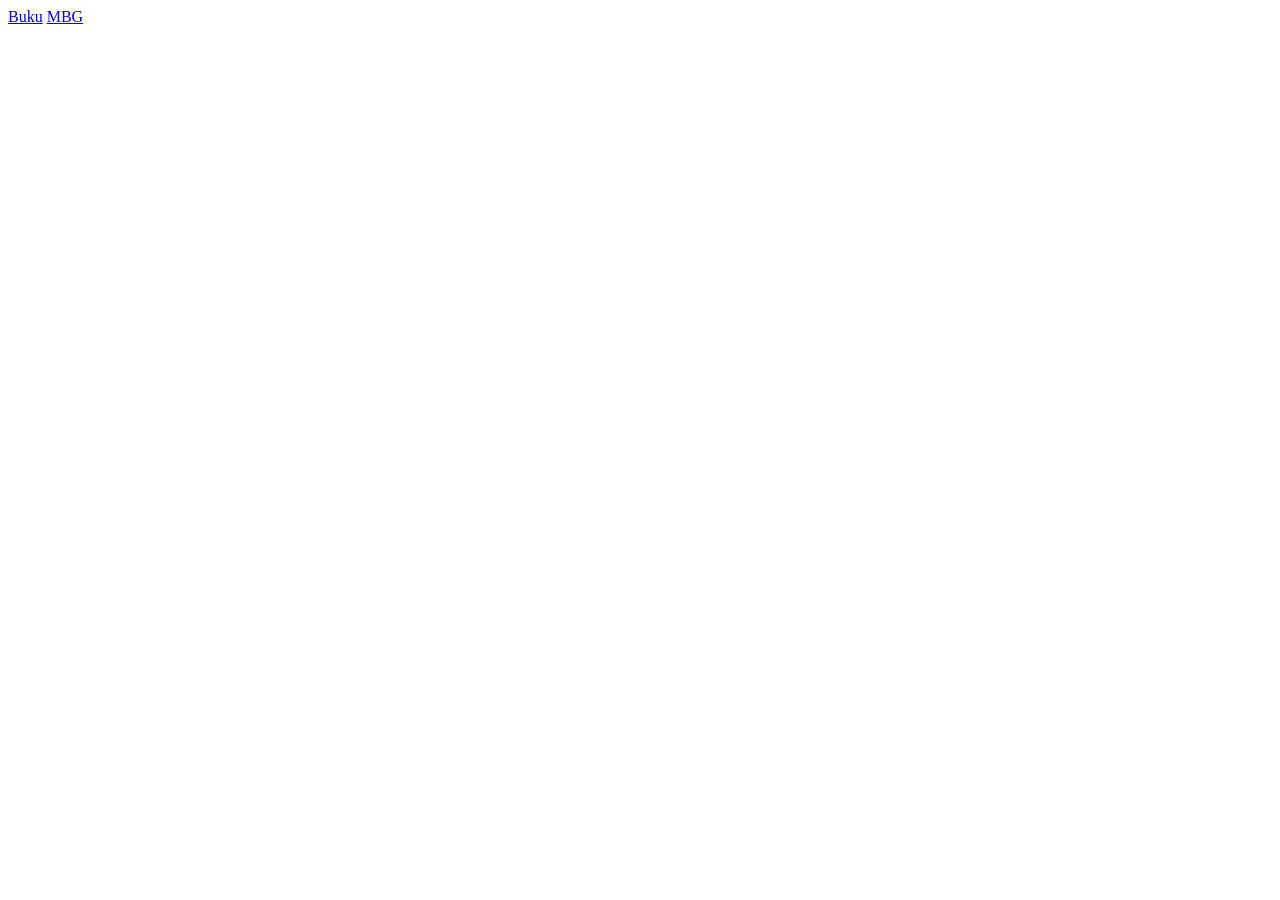
==== index.html @ 276ce610 "index uii" ====
<!DOCTYPE html>
<html lang="en">
<head>
    <meta charset="UTF-8">
    <meta name="viewport" content="width=device-width, initial-scale=1.0">
    <title>Redirect</title>
</head>
<body>
    <a href="pruduct-web/index.html">Buku</a>
    <a href="phoebe-web/test.html">MBG</a>
</body>
</html>
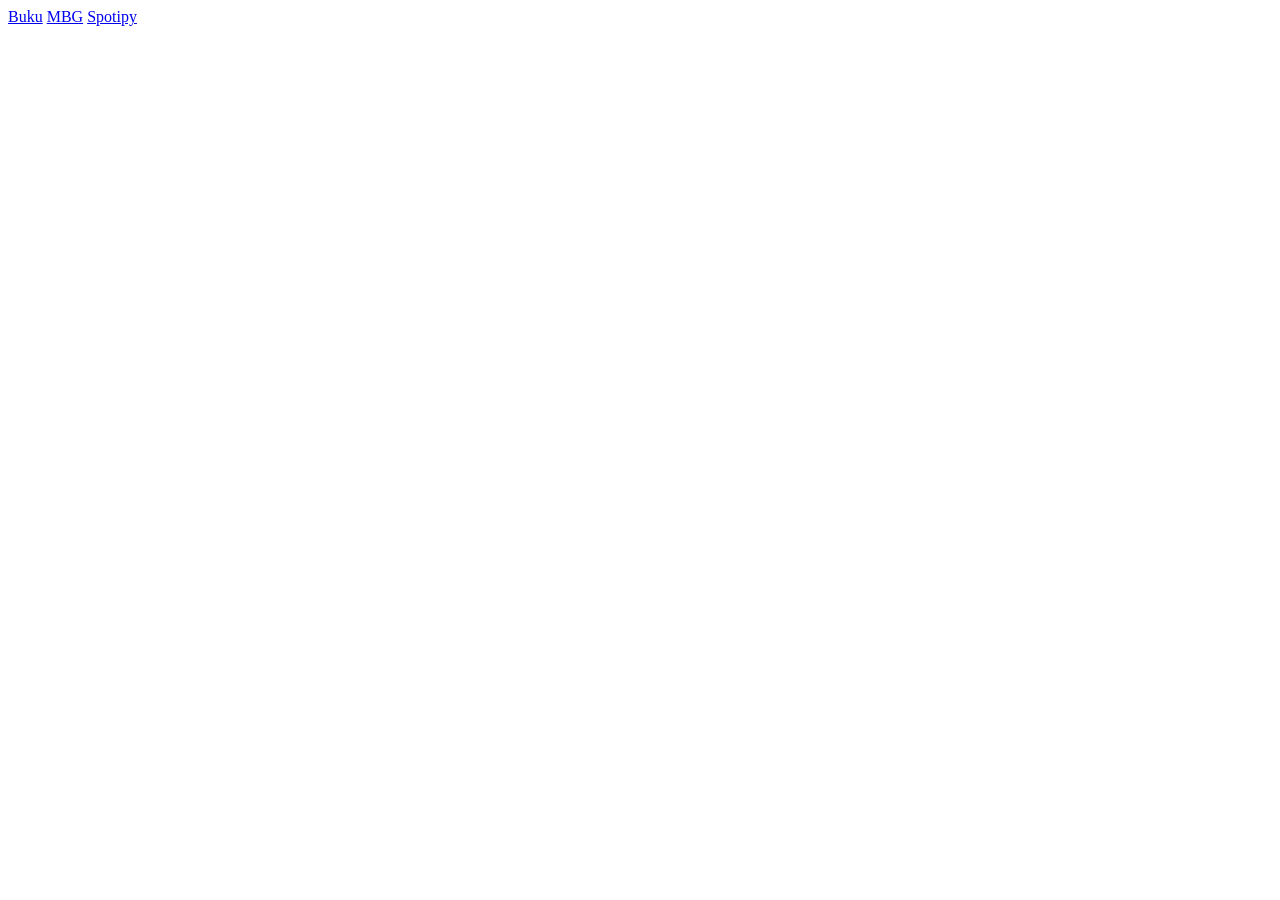
==== commit f2a32409: "setengah" ====
--- a/index.html
+++ b/index.html
@@ -8,5 +8,6 @@
 <body>
     <a href="pruduct-web/index.html">Buku</a>
     <a href="phoebe-web/test.html">MBG</a>
+    <a href="spotipy/index.html">Spotipy</a>
 </body>
 </html>
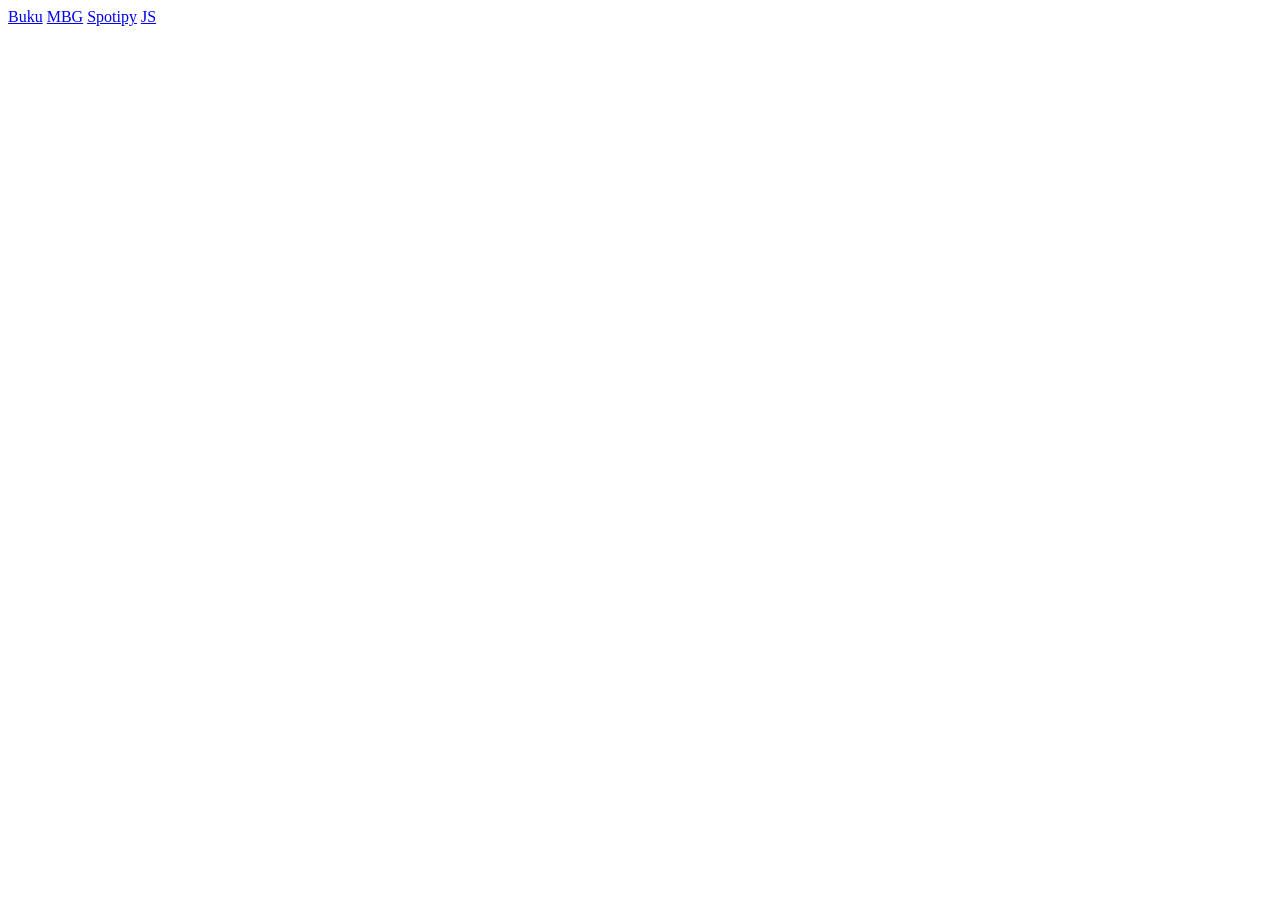
==== commit 38298ead: "minor hmm" ====
--- a/index.html
+++ b/index.html
@@ -9,5 +9,6 @@
     <a href="pruduct-web/index.html">Buku</a>
     <a href="phoebe-web/test.html">MBG</a>
     <a href="spotipy/index.html">Spotipy</a>
+    <a href="javashit/index.html">JS</a>
 </body>
 </html>
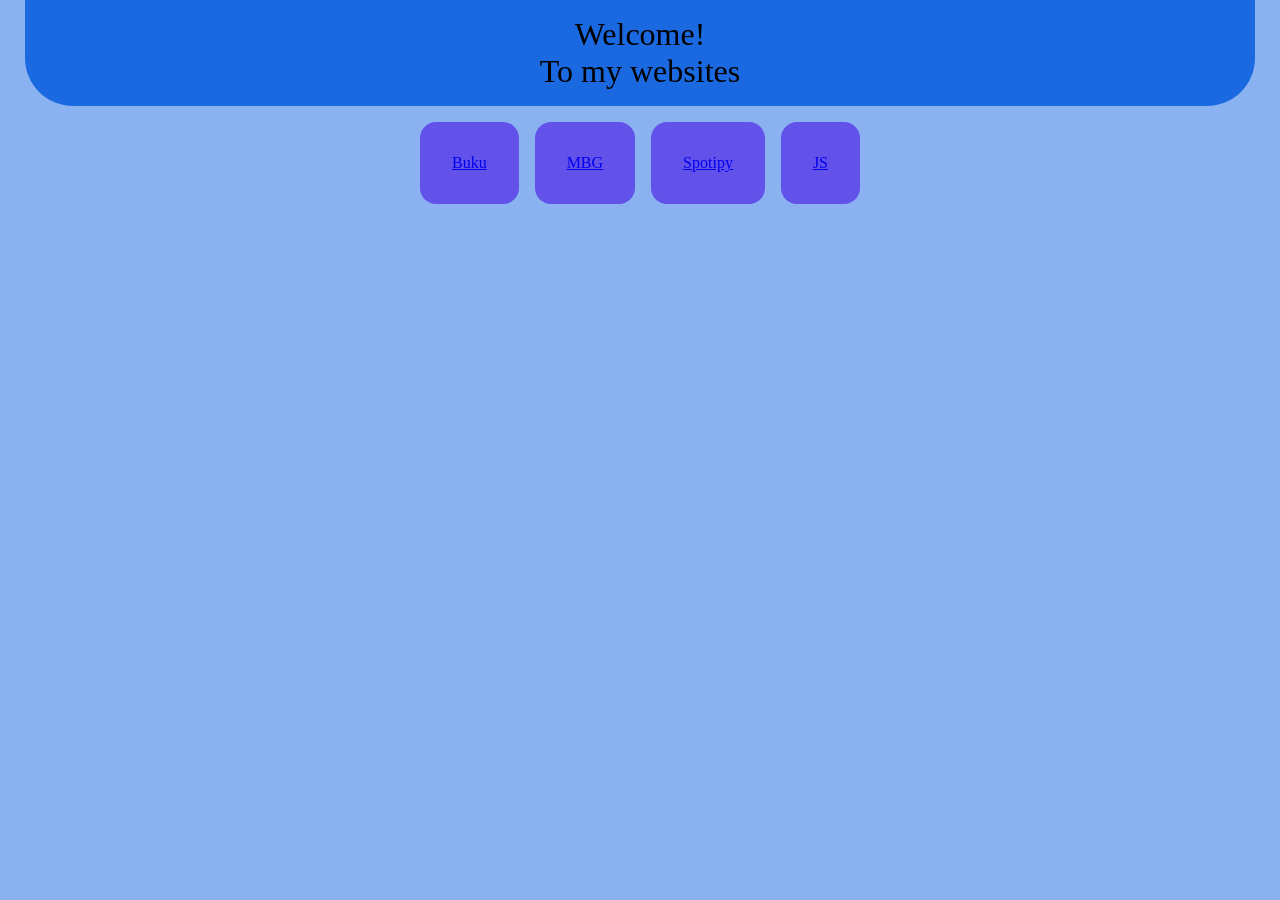
==== commit 899a4859: "nyeeh" ====
--- a/index.html
+++ b/index.html
@@ -4,11 +4,63 @@
     <meta charset="UTF-8">
     <meta name="viewport" content="width=device-width, initial-scale=1.0">
     <title>Redirect</title>
+
+
+
+    <style>
+        header {
+            background-color: #1B69E1;
+            text-align: center;
+            font-size: 2rem;
+            padding: 1rem;
+            margin: 0px 25px;
+            border-radius: 0 0 3rem 3rem;
+        }
+
+        header p {
+            margin: 0;
+        }
+
+        body {
+            margin: 0;
+            background-color: #8AB2F1;
+        }
+
+        .container {
+            margin-top: 1rem;
+            display: flex;
+            gap: 1rem;
+            justify-content: center;
+        }
+
+        .card {
+            text-align: center;
+            padding: 2rem;
+            background-color: #6352EA;
+            border-radius: 1rem;
+        }
+        
+    </style>
 </head>
 <body>
-    <a href="pruduct-web/index.html">Buku</a>
-    <a href="phoebe-web/test.html">MBG</a>
-    <a href="spotipy/index.html">Spotipy</a>
-    <a href="javashit/index.html">JS</a>
+
+    <header>
+        <p>Welcome!</p>
+        <p>To my websites</p>
+    </header>
+    <div class="container">
+        <div class="card">
+            <a href="pruduct-web/index.html">Buku</a>
+        </div>
+        <div class="card">
+            <a href="phoebe-web/test.html">MBG</a>
+        </div>
+        <div class="card">
+            <a href="spotipy/index.html">Spotipy</a>
+        </div>
+        <div class="card">
+            <a href="javashit/index.html">JS</a>
+        </div>
+    </div>
 </body>
 </html>
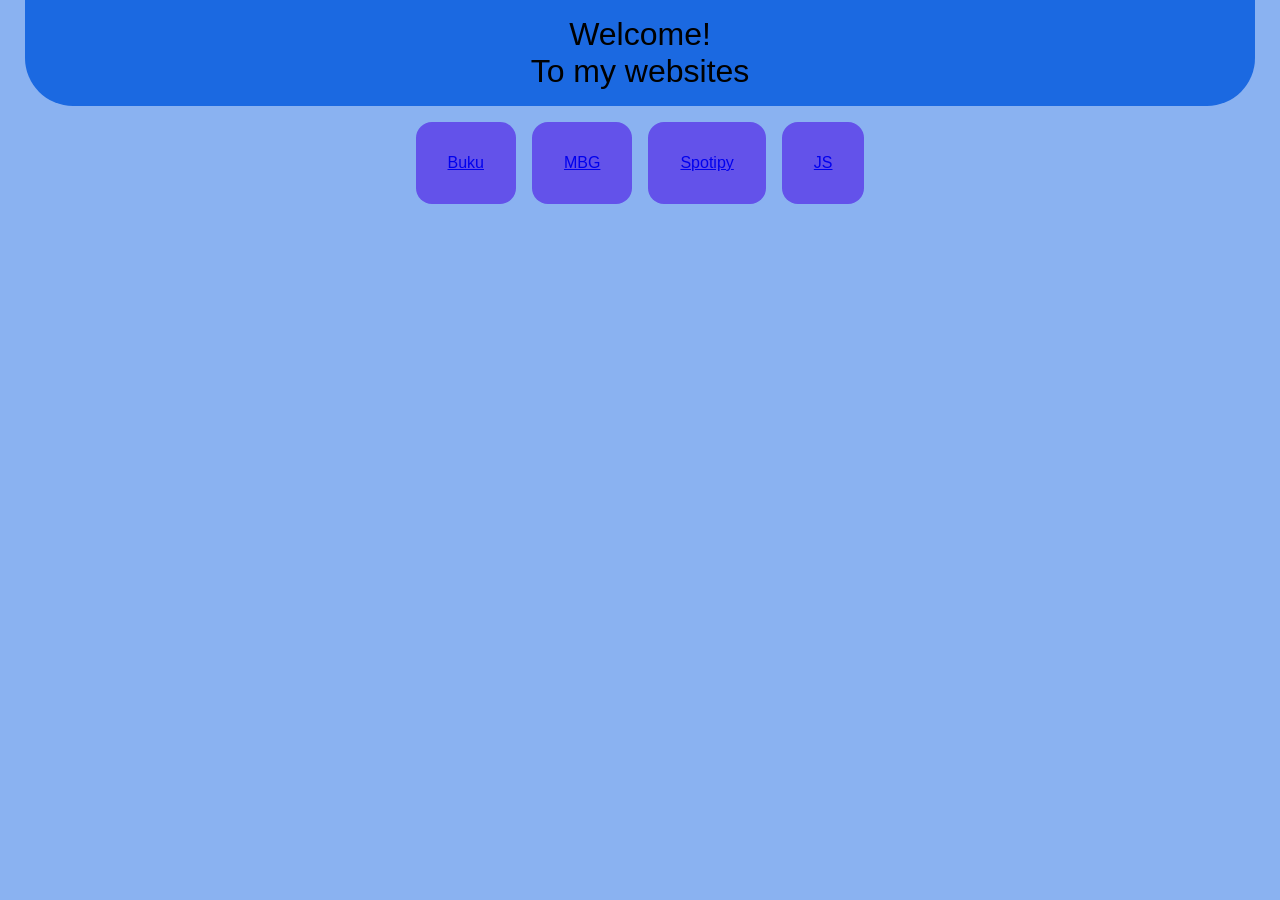
==== commit f82630e8: "nyeeh" ====
--- a/index.html
+++ b/index.html
@@ -22,6 +22,7 @@
         }
 
         body {
+            font-family: Arial, Helvetica, sans-serif;
             margin: 0;
             background-color: #8AB2F1;
         }
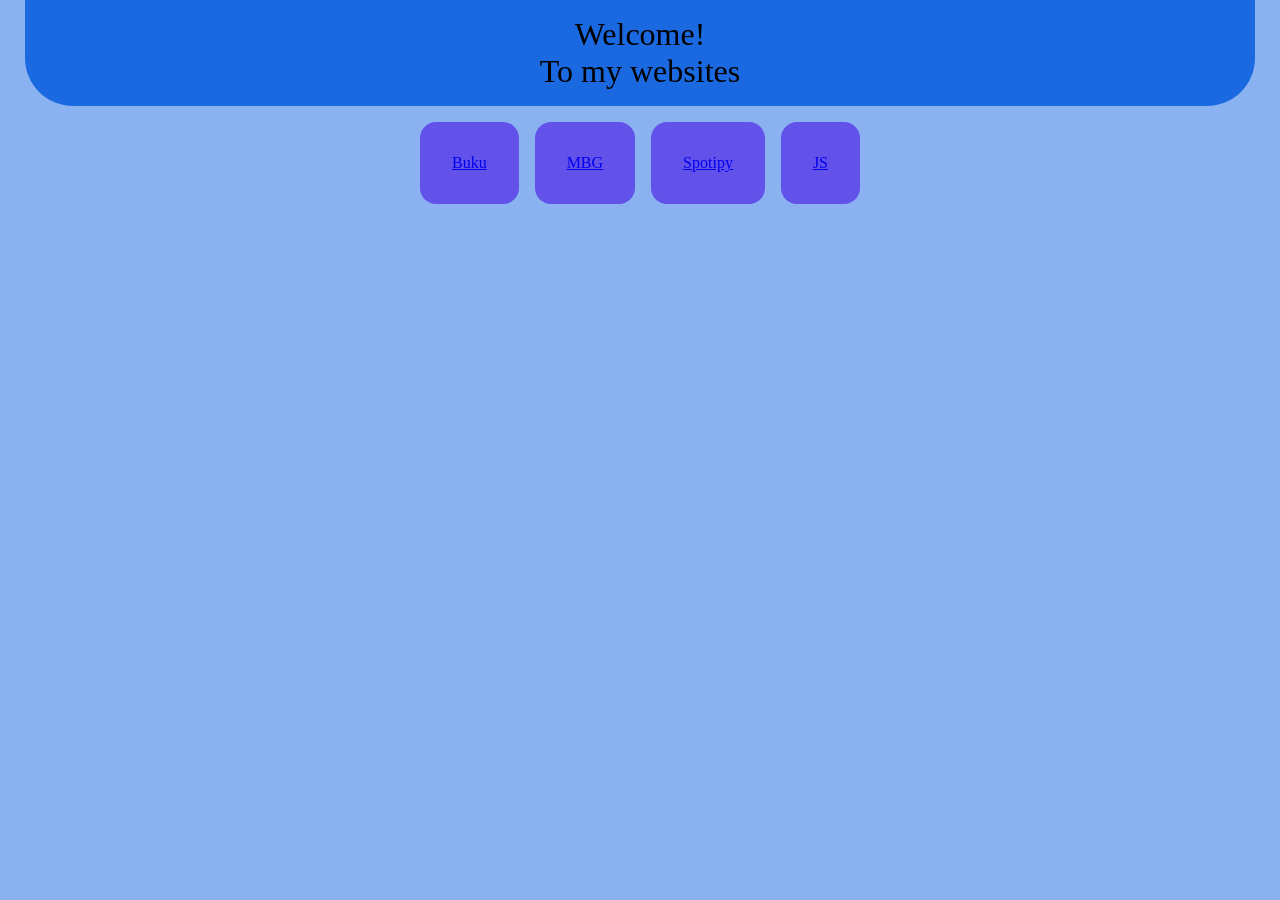
==== commit 8a88da64: "minoor" ====
--- a/index.html
+++ b/index.html
@@ -22,7 +22,6 @@
         }
 
         body {
-            font-family: Arial, Helvetica, sans-serif;
             margin: 0;
             background-color: #8AB2F1;
         }
